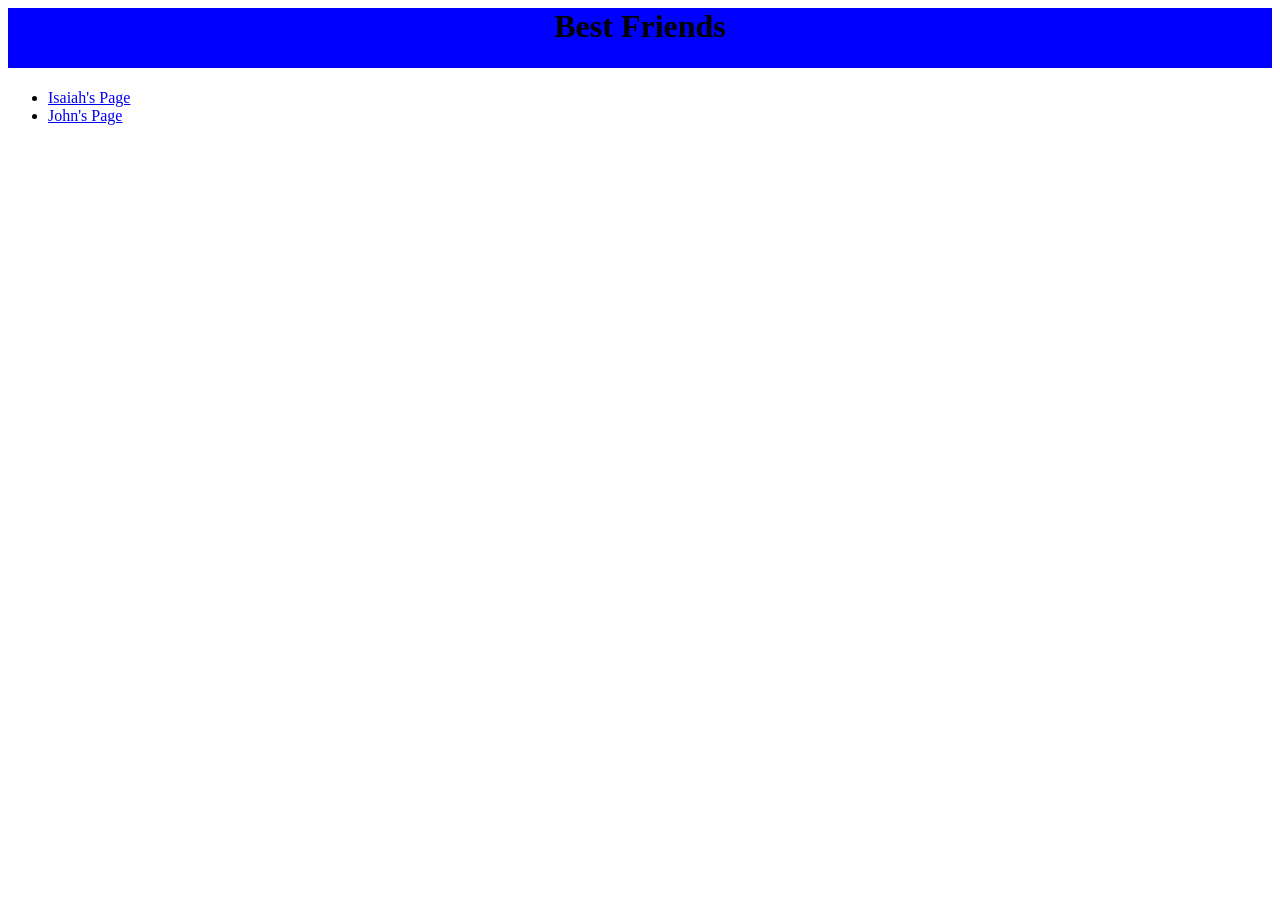
==== Home.html @ 98105f7e "good?" ====
<head>
    <link rel="stylesheet" type="text/css" href="style.css">
    <title>Best Friends</title>
</head>

<body>
    <h1 class="header">Best Friends</h1>



</body>
<footer>
    <ul>
        <li><a href="isaiah.html">Isaiah's Page</a></li>
        <li><a href="index.html">John's Page</a></li>
    </ul>
</footer>
---- style.css ----
.header{
    background-color: blue;
    width: 100%;
    height: 60px;
    text-align: center;
}
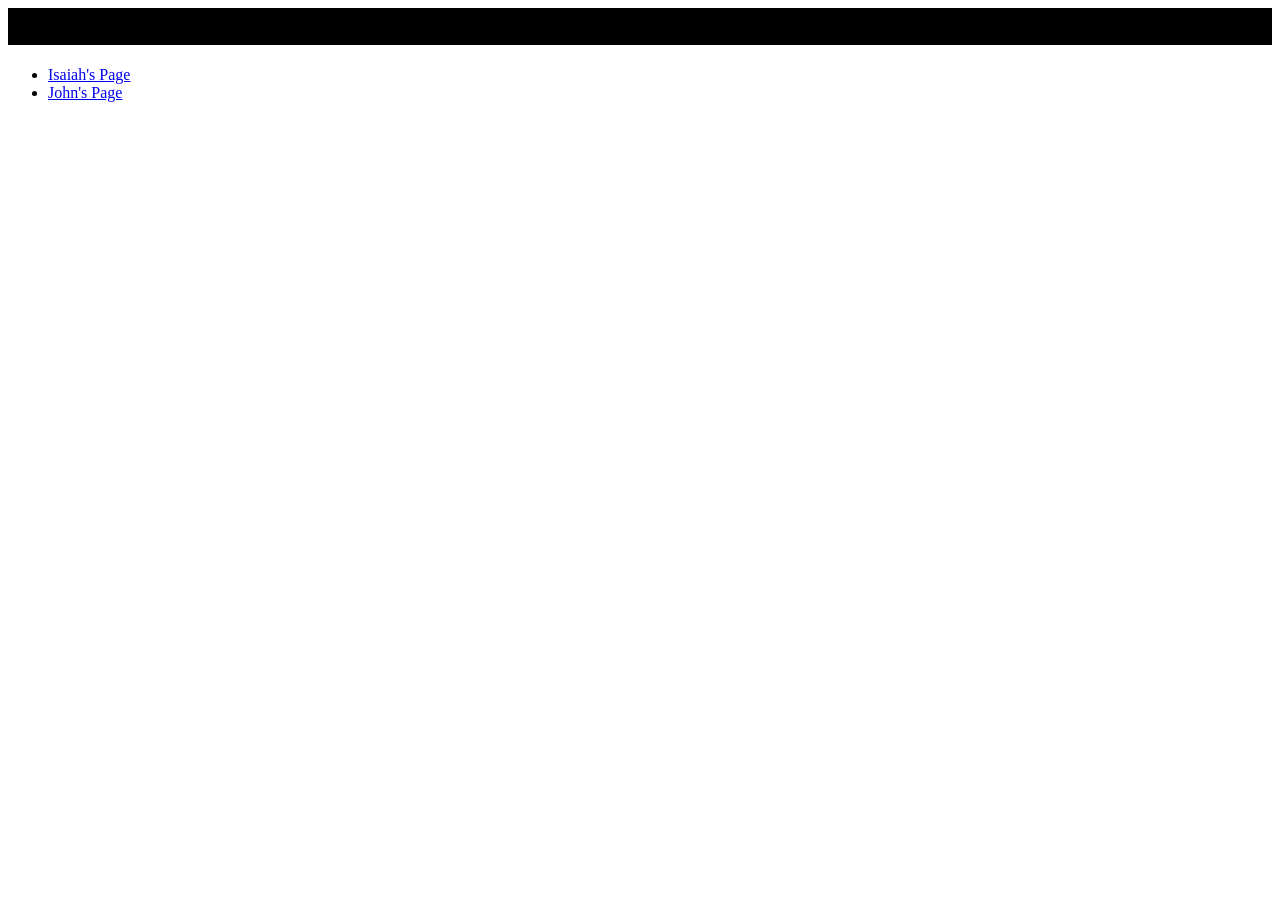
==== commit 02b9969e: "Perfect" ====
--- a/Home.html
+++ b/Home.html
@@ -1,6 +1,6 @@
 
 <head>
-    <link rel="stylesheet" type="text/css" href="style.css">
+    <link rel="stylesheet" type="text/css" href="home.css">
     <title>Best Friends</title>
 </head>
 
@@ -13,6 +13,6 @@
 <footer>
     <ul>
         <li><a href="isaiah.html">Isaiah's Page</a></li>
-        <li><a href="index.html">John's Page</a></li>
+        <li><a href="JP.html">John's Page</a></li>
     </ul>
 </footer>
--- a/home.css
+++ b/home.css
@@ -0,0 +1,3 @@
+.header{
+    background-color: rgb(0, 0, 0);
+}
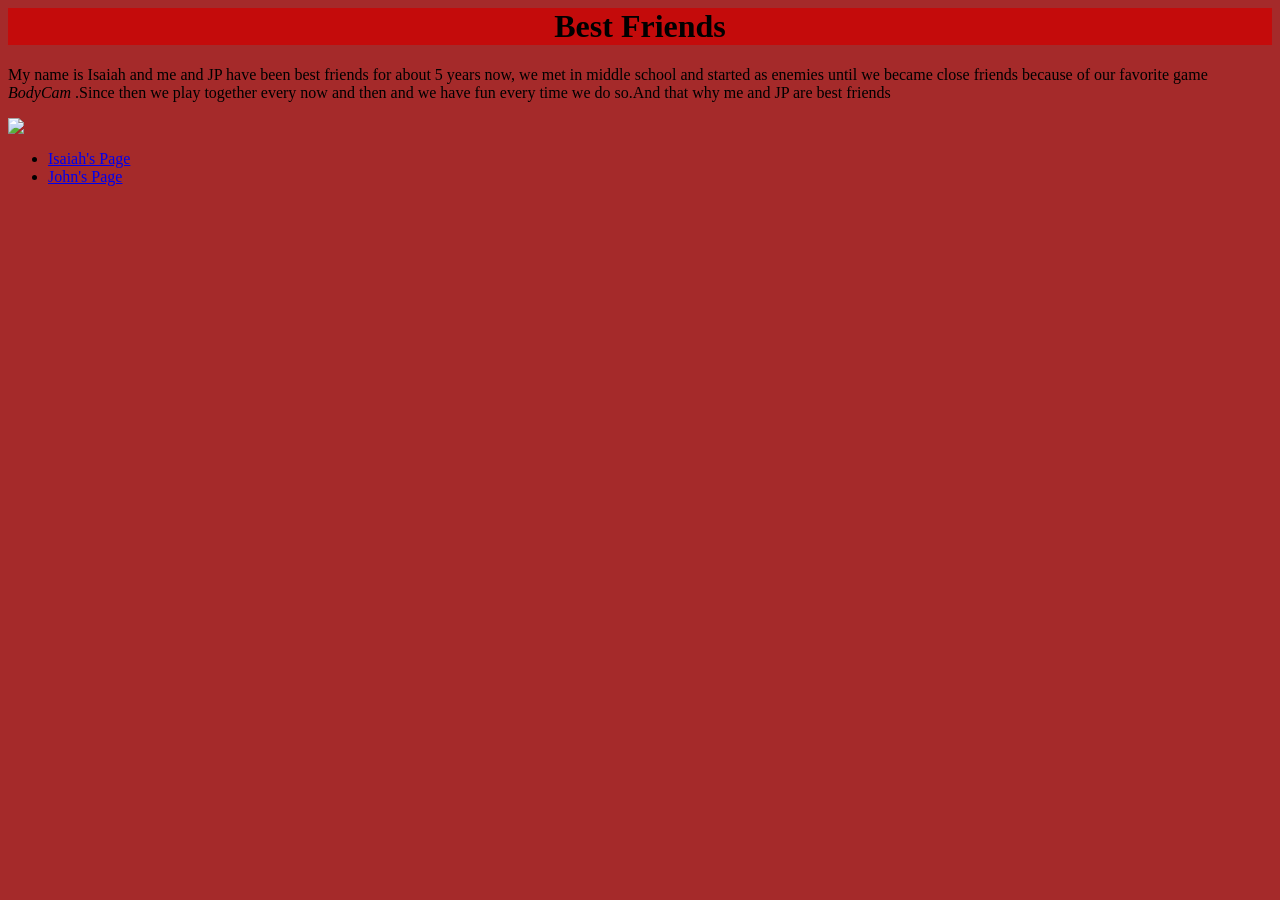
==== commit b9228b3c: "done with everything" ====
--- a/Home.html
+++ b/Home.html
@@ -6,8 +6,13 @@
 
 <body>
     <h1 class="header">Best Friends</h1>
-
-
+    <p>
+        My name is Isaiah and me and JP have been best friends for about 5 years now, we met in middle school and started as enemies until we became close friends
+        because of our favorite game <em>BodyCam </em>.Since
+        then we play together every now and then and we have fun every time we do so.And that why me and JP are best friends
+        
+    </p>
+<img src="https://encrypted-tbn0.gstatic.com/images?q=tbn:ANd9GcR0yV1sbtRPno68PLOH-cunQ_ib3l1sfNfXX2IEWcPIig&s=10">
 
 </body>
 <footer>
--- a/home.css
+++ b/home.css
@@ -1,3 +1,7 @@
 .header{
-    background-color: rgb(0, 0, 0);
+    text-align: center;
+    background-color: rgb(196, 11, 11);
+}
+body{
+    background-color: brown;
 }
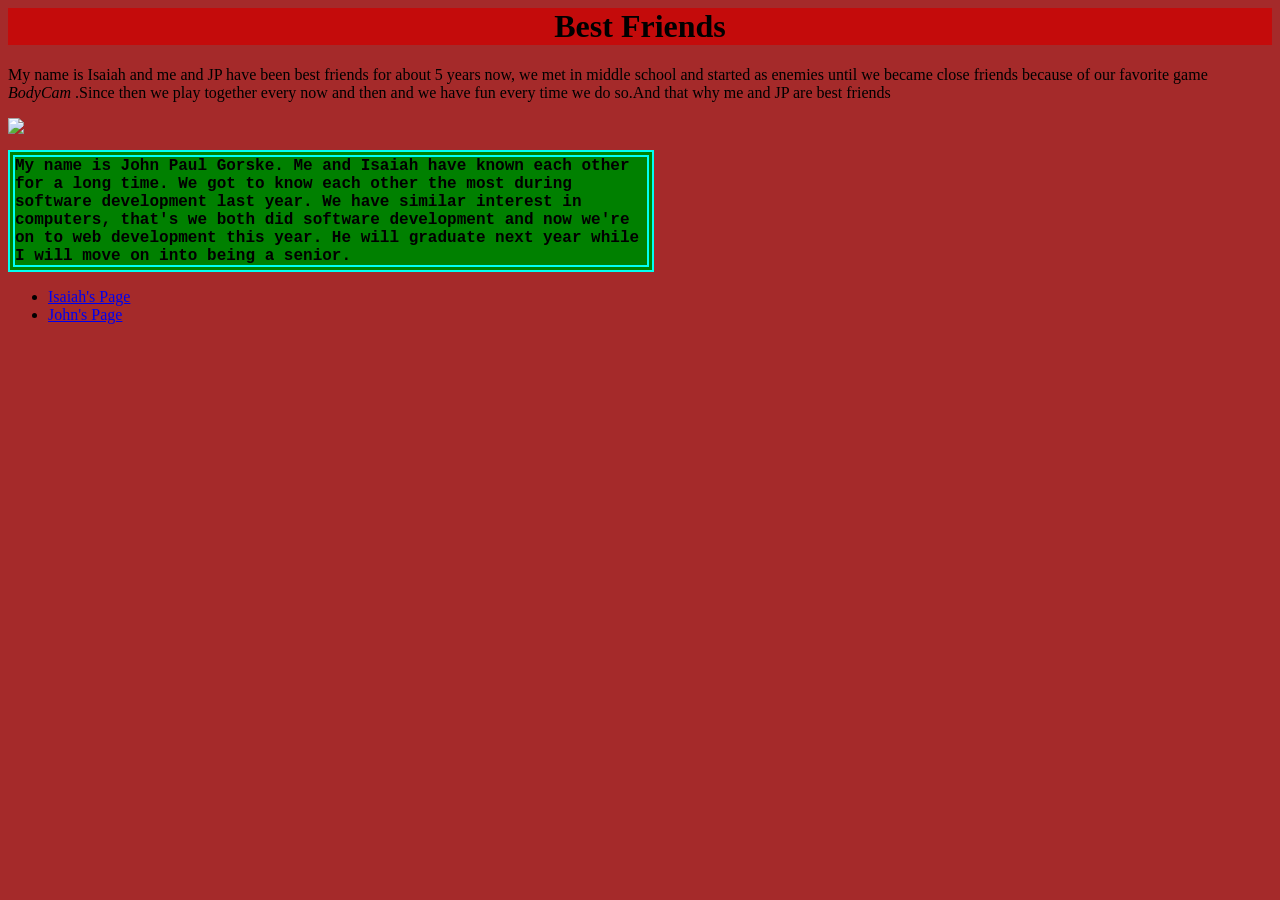
==== commit 5a1735b0: "Animation" ====
--- a/Home.html
+++ b/Home.html
@@ -14,6 +14,20 @@
     </p>
 <img src="https://encrypted-tbn0.gstatic.com/images?q=tbn:ANd9GcR0yV1sbtRPno68PLOH-cunQ_ib3l1sfNfXX2IEWcPIig&s=10">
 
+    
+    <p class="me" >
+        
+            My name is John Paul Gorske. Me and Isaiah have known each other for a long time. We got to know each other the most during software 
+            development last year. We have similar interest in computers, that's we both did software development and now we're on to 
+            web development this year. He will graduate next year while I will move on into being a senior.
+
+
+
+
+
+    </p>
+
+
 </body>
 <footer>
     <ul>
--- a/home.css
+++ b/home.css
@@ -4,4 +4,36 @@
 }
 body{
     background-color: brown;
+}
+
+
+
+.me{
+    font-family: 'Courier New', Courier, monospace;
+    font-weight: bolder;
+    border: 7px double rgb(0, 255, 242);
+    background: green;
+    width:50%;
+    transition:width 0.1s ease 0.1s infinite;
+}
+
+
+#I {
+    color: blue;
+}
+
+ .me:hover{
+    width: 60%;
+    margin:30px; 
+    padding: 15px;
+    animation:bigger forwards 2s;
+}
+
+@keyframes bigger{
+    from{
+        width: 60%;
+    }
+    to{
+        width:95%
+    }
 }
